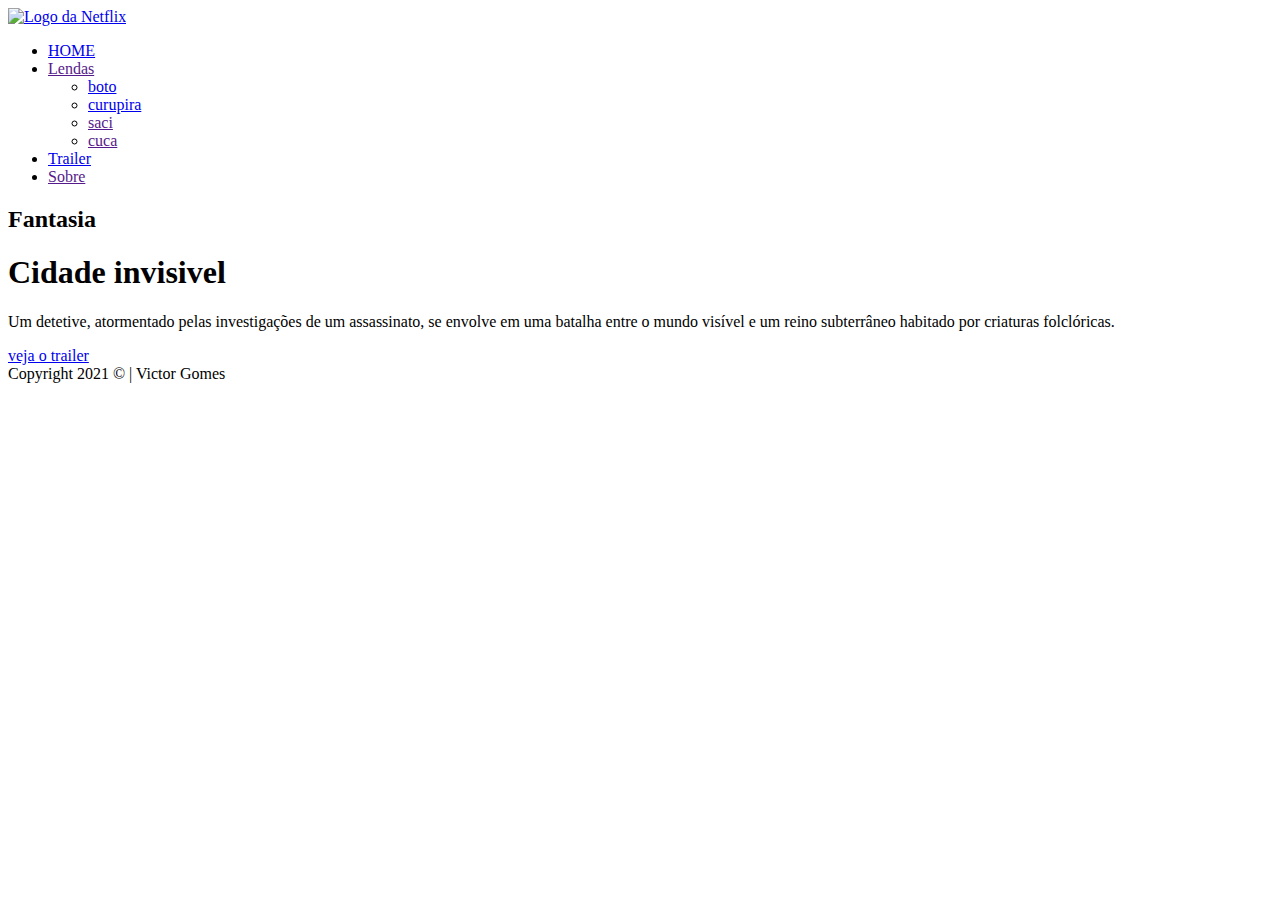
==== index.html @ 639970c7 "alterações" ====
<!DOCTYPE html>
<html lang="pt-BR">
  <head>
    <meta charset="UTF-8" />
    <meta http-equiv="X-UA-Compatible" content="IE=edge" />
    <meta name="viewport" content="width=device-width, initial-scale=1.0" />
    <link rel="preconnect" href="https://fonts.googleapis.com" />
    <link rel="preconnect" href="https://fonts.gstatic.com" crossorigin />
    <link
      href="https://fonts.googleapis.com/css2?family=Open+Sans:ital,wght@0,300;0,400;0,700;0,800;1,300;1,400&family=Roboto:wght@100;300;400&display=swap"
      rel="stylesheet"
    />
    <link rel="stylesheet" href="./css/footer.css" />
    <link rel="stylesheet" href="./css/Style.css" />
    <link rel="stylesheet" href="./css/header.css" />
    <link rel="stylesheet" href="./css/main.css" />
    <link rel="stylesheet" href="./css/borboleta.css" />
    <link rel="stylesheet" href="./css/reset.css" />
    <title>curupira</title>
  </head>
  <body>
    <header>
      <a href="https://www.netflix.com" target="_blank" class="logo">
        <img src="./img/logo.png" alt="Logo da Netflix" />
      </a>
      <nav class="menu">
        <ul class="dropdown-menu">
          <li><a href="./index.html">HOME</a></li>
          <li>
            <a href="">Lendas</a>
            <ul class="dropdown-submenu">
              <li><a href="pages/boto.html">boto</a></li>
              <li><a href="pages/curupira.html">curupira</a></li>
              <li><a href="">saci</a></li>
              <li><a href="">cuca</a></li>
            </ul>
          </li>
          <li>
            <a href="https://www.youtube.com/watch?v=GodwQKNXIYk">Trailer</a>
          </li>
          <li><a href="">Sobre</a></li>
        </ul>
      </nav>
    </header>
    <main>
      <h2>Fantasia</h2>
      <h1>Cidade invisivel</h1>
      <p>
        Um detetive, atormentado pelas investigações de um assassinato, se
        envolve em uma batalha entre o mundo visível e um reino subterrâneo
        habitado por criaturas folclóricas.
      </p>
      <a href="https://www.youtube.com/watch?v=GodwQKNXIYk">veja o trailer</a>
    </main>
    <footer>Copyright 2021 © | Victor Gomes</footer>
  </body>
</html>
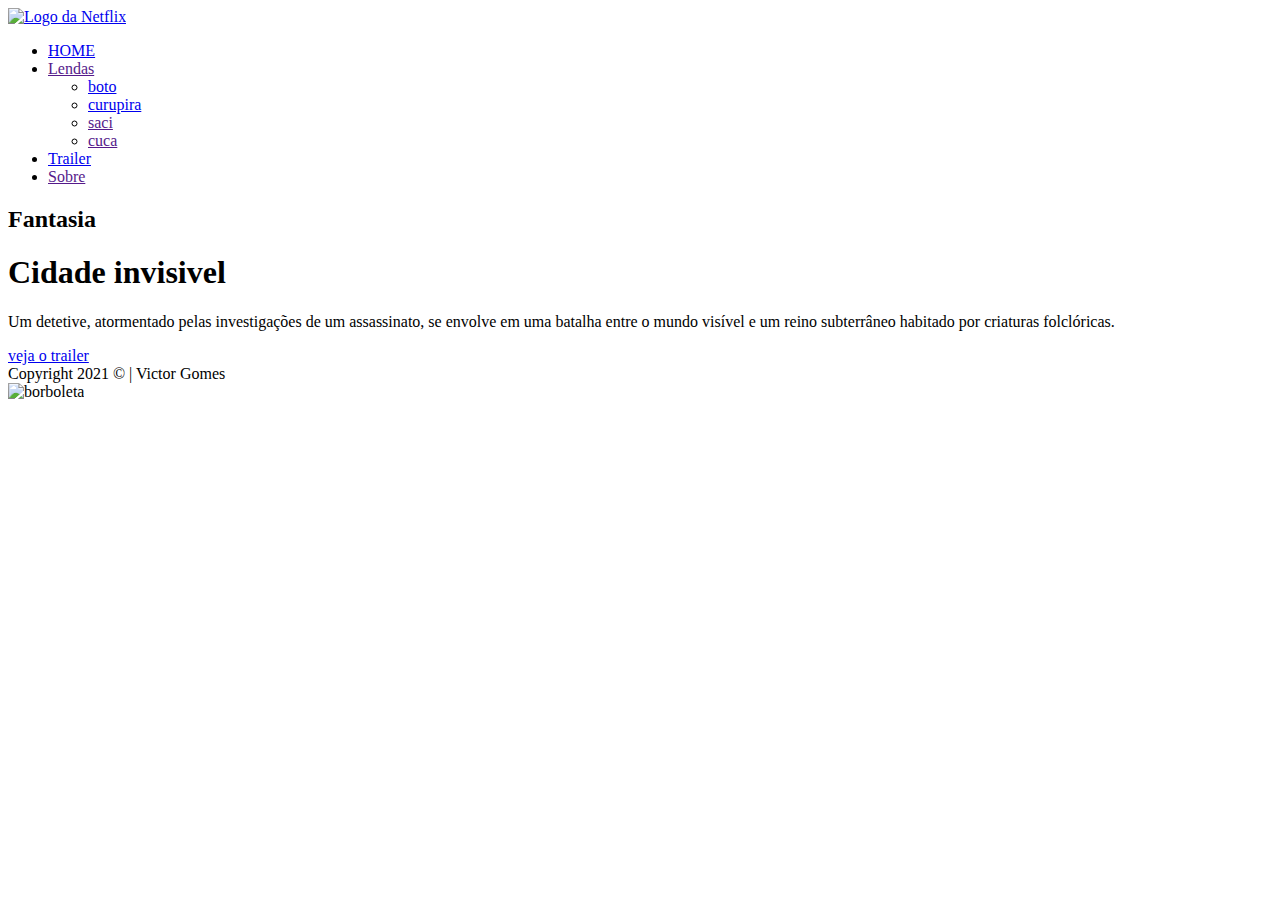
==== commit c519c545: "..." ====
--- a/index.html
+++ b/index.html
@@ -53,5 +53,6 @@
       <a href="https://www.youtube.com/watch?v=GodwQKNXIYk">veja o trailer</a>
     </main>
     <footer>Copyright 2021 © | Victor Gomes</footer>
+    <img class="borboleta" src="./img/butterfly.gif" alt="borboleta">
   </body>
 </html>
